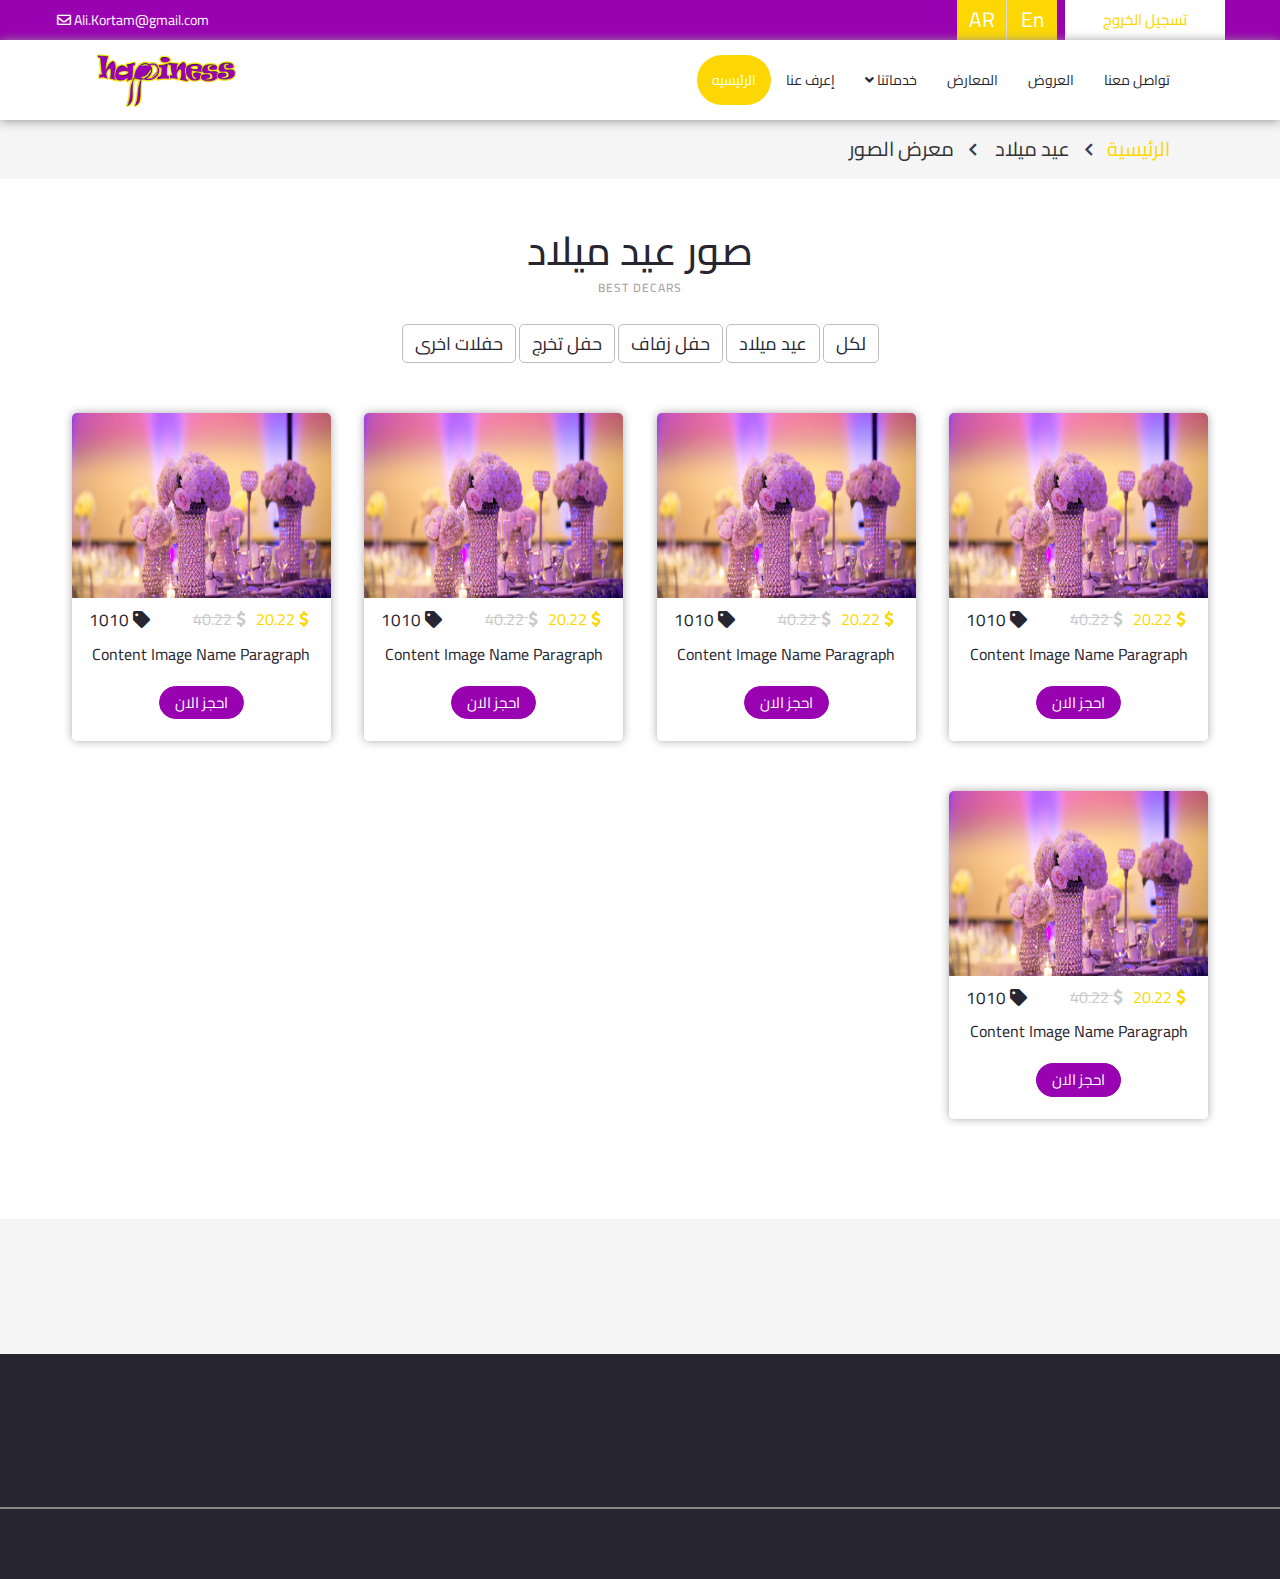
==== gallary.html @ 2f2be997 "js-v-education-151" ====
<!DOCTYPE html>
<html>
    <head>
        <title>Decoars</title>
        <link rel="icon" href="images/logo.png">
        <meta charset="utf-8">
        <meta http-equiv="X-UA-Compatible" content="IE=edge">
        <meta name="viewport" content="width=device-width, initial-scale=1">
        <link href="https://fonts.googleapis.com/css?family=Cairo:300,400,700,900" rel="stylesheet"> 
        <link href="css/bootstrap.css" rel="stylesheet">
        <link href="css/font-awesome.min.css" rel="stylesheet">
        <link href="css/web-fonts-with-css/css/fontawesome-all.min.css" rel="stylesheet">
        <link href="css/hover.css" rel="stylesheet">
        <link href="css/style.css" rel="stylesheet">
        <link href="css/animate.css" rel="stylesheet">
        <link href="css/ionicons.css" rel="stylesheet">
        <link href="css/bootstrap-rtl.css" rel="stylesheet">
                <!----- Start owl carosel --->
        <link rel="stylesheet" href="css/owl.carousel.min.css">
        <link rel="stylesheet" href="css/owl.theme.default.min.css">
        <!-- End owl carosel --->
        <!--[if lt IE 9]>
        <script src="js/html5shiv.min.js"></script>
        <script src="js/respond.min.js"></script>
        <![endif]-->
        
        
        	<!-- google fonts -->
<!--
	<link href="//fonts.googleapis.com/css?family=Open+Sans" rel="stylesheet">
	<link href="//fonts.googleapis.com/css?family=Raleway:400,500,600,700" rel="stylesheet">
-->
    </head>
    <body>
<!-------------------
Start Header
-------------------->
         <header class="header second-header">
			
            <!-- Top Bar -->
            <div class="top_bar">
                <div class="top_bar_container  animated bounceInDown">
                    <div class="container">
                        <div class="row">
                            <div class="col">
                                <div class="top_bar_content d-flex flex-row align-items-center justify-content-start">
                                    <ul class="top_bar_contact_list">
                                      

                                        <li>
                                            <i class="far fa-envelope"></i>
                                            <div>Ali.Kortam@gmail.com</div>
                                        </li>
                                    </ul>
                                    <div class="top_bar_login ml-auto">
                                         <div class="login_button">
                                            <a href="loginandRegister.html"> تسجيل الخروج </a>
                                        
                                        </div>
                                        <div class="login_button-two">
                                            <ul>

                                                <li class="language-AR" data-toggle="tooltip" data-placement="bottom" title="العربيه "><a href="index.html">AR</a></li>
                                                <li class="language-En" data-toggle="tooltip" data-placement="top" title=" الانجليزيه"><a href="index.html">En</a></li>
                                            </ul>
                                        
                                        </div>
                                       
                                    </div>
                                </div>
                            </div>
                        </div>
                    </div>
                </div>				
            </div>

            <!-- Header Content -->
            <div class="header_container">
                    <nav class="navbar navbar-inverse"  data-spy="affix" data-offset-top="40">

                      <div class="container">
<!--                  </div>-->

               <!--------------------------------------starte header-------->       
                 <div class="navbar-header">
                      <button type="button" class="navbar-toggle collapsed" data-toggle="collapse" data-target="#open-threeline" aria-expanded="false">
                          <!----- الخاصين ببتوع التلت شرط اللى لما بصغر الشاشه بيظهرو فوق بعض واللى يفتح الاقسام فى الموبايل -------> 
                        <span class="sr-only">Toggle navigation</span>
                        <span class="icon-bar"></span>
                        <span class="icon-bar"></span>
                        <span class="icon-bar"></span>
                      </button>
                      
                          
                     <div class="logo animated fadeInLeft">
			             <a href="index.html">
                            <img src="images/happynes.png"  class="logo_main" alt="" width="182" height="48">
                          </a>
		              </div>
                     
                 
                  </div>
             <!-------------------------------------end header-------->

                <div class=" collapse navbar-collapse animated fadeInRight" id="open-threeline">
                    
                  <ul class="nav navbar-nav navbar-right">
                    <li class="active"><a href="index.html">الرئيسيه</a></li>
                    <li class="Bounce To Left"><a href="# ">إعرف عنا </a></li>
                    
                      
                      <li class="dropdown"><!---------اول dropdowen--->
                          <a href="#" class="dropdown-toggle " data-toggle="dropdown" role="button" aria-haspopup="true"                       aria-expanded="false">خدماتنا <span class="fa fa-angle-down"></span></a>
                          <ul class="dropdown-menu animated fadeInRight">
                                <li><a href="services-item.html">اعياد ميلاد</a></li>
                                <li><a href="services-item.html">حفل زفاف </a></li>
                                <li><a href="services-item.html">تخرج</a></li>
                                <li><a href="services-item.html">سبوع</a></li>
                              <li><a href="services-item.html">اخرى</a></li>
                          </ul>
                    </li>
                    <li><a href="gallary.html">المعارض </a></li>
                     <li><a href="offer-page.html"> العروض</a></li>
                      <li>
                          <a href="index.html">تواصل معنا </a>
                      </li>
                  </ul>
                </div><!-- /.navbar-collapse -->
              </div><!-- /.container-fluid بكتبها فوق لو عايز الغى الكونتانر فى النافبار-->
        </nav>
            </div>

            <!-- Header Search Panel -->		
        </header>
<!-------------------
End Header
-------------------->
        <!-------------------
Start Title
-------------------->       
                <div class="tite-links animated fadeInDown">
            <div class="container">
                <div class="Tile-content ">
                    <ul>
                        <li class="active"><a href="index.html">الرئيسية</a></li>
                         <li>   عيد ميلاد  </li> 
                        <li>   معرض الصور  </li> 
                        
                    </ul>
                </div>
            </div>
        </div>
<!-------------------
End Tilte
-------------------->
        

    
    
    

        
<!--------------------
Start Awesome Works
--------------------->
        <div class="Gallary">
             <h2 class="wow bounceIn">صور عيد ميلاد </h2> 
                  <h5>Best Decars</h5>
            <div class="container">
                    <div class="row">
            
                    <div align="center" class="buton-gallary wow bounceIn">
                        <button class="btn btn-default filter-button" data-filter="all">لكل</button>
                        <button class="btn btn-default filter-button" data-filter="hdpe">عيد ميلاد </button>
                        <button class="btn btn-default filter-button" data-filter="sprinkle">حفل زفاف</button>
                        <button class="btn btn-default filter-button" data-filter="spray">حفل تخرج</button>
                        <button class="btn btn-default filter-button" data-filter="irrigation">حفلات اخرى</button>
                    </div>
                 
            
            
            
                        <div class="gallery_product col-lg-3 col-md-4 col-sm-6 col-xs-12 filter hdpe  animated fadeInUp">
                            <div class="testi-content">
                                <div class="content">
                                    <img src="images/slide3.jpg">
                                </div>  
                                <div class="details">
                                    <span class="code-id"><i class="fas fa-tag"></i> 1010 </span> 
                                    <span class="price"><i class="fas fa-dollar-sign"></i> 20.22 </span>
                                    <span class="price-old"><i class="fas fa-dollar-sign"></i> 40.22 </span> 
                                    <div class="row">
                                        <div class="col-lg-12 col-md-12 col-sm-12 col-xs-12">
                                            <p>Content Image Name Paragraph</p>
                                        </div>
                                    </div>
                                    

                                    <button type="button" class="btn btn-primary btn-modal" data-toggle="modal" data-target="#exampleModalCenter"> احجز الان</button>
                                </div>
                            </div> 
                        </div>
                         <div class="gallery_product col-lg-3 col-md-4 col-sm-6 col-xs-12 filter sprinkle animated fadeInUp">
                            <div class="testi-content">
                                <div class="content">
                                    <img src="images/slide3.jpg">
                                </div>  
                                <div class="details">
                                    <span class="code-id"><i class="fas fa-tag"></i> 1010 </span> 
                                    <span class="price"><i class="fas fa-dollar-sign"></i> 20.22 </span>
                                    <span class="price-old"><i class="fas fa-dollar-sign"></i> 40.22 </span> 

                                    <p>Content Image Name Paragraph</p>

                                    <button type="button" class="btn btn-primary btn-modal" data-toggle="modal" data-target="#exampleModalCenter"> احجز الان</button>
                                </div>
                            </div> 
                        </div>
                         <div class="gallery_product col-lg-3 col-md-4 col-sm-6 col-xs-12 filter spray animated fadeInUp">
                            <div class="testi-content">
                                <div class="content">
                                    <img src="images/slide3.jpg">
                                </div>  
                                <div class="details">
                                    <span class="code-id"><i class="fas fa-tag"></i> 1010 </span> 
                                    <span class="price"><i class="fas fa-dollar-sign"></i> 20.22 </span>
                                    <span class="price-old"><i class="fas fa-dollar-sign"></i> 40.22 </span> 

                                    <p>Content Image Name Paragraph</p>

                                    <button type="button" class="btn btn-primary btn-modal" data-toggle="modal" data-target="#exampleModalCenter"> احجز الان</button>
                                </div>
                            </div> 
                        </div>
                         <div class="gallery_product col-lg-3 col-md-4 col-sm-6 col-xs-12 filter hdpe animated fadeInUp">
                            <div class="testi-content">
                                <div class="content">
                                    <img src="images/slide3.jpg">
                                </div>  
                                <div class="details">
                                    <span class="code-id"><i class="fas fa-tag"></i> 1010 </span> 
                                    <span class="price"><i class="fas fa-dollar-sign"></i> 20.22 </span>
                                    <span class="price-old"><i class="fas fa-dollar-sign"></i> 40.22 </span> 

                                    <p>Content Image Name Paragraph</p>

                                    <button type="button" class="btn btn-primary btn-modal" data-toggle="modal" data-target="#exampleModalCenter"> احجز الان</button>
                                </div>
                            </div> 
                        </div>
                         <div class="gallery_product col-lg-3 col-md-4 col-sm-6 col-xs-12 filter irrigation animated fadeInUp">
                            <div class="testi-content">
                                <div class="content">
                                    <img src="images/slide3.jpg">
                                </div>  
                                <div class="details">
                                    <span class="code-id"><i class="fas fa-tag"></i> 1010 </span> 
                                    <span class="price"><i class="fas fa-dollar-sign"></i> 20.22 </span>
                                    <span class="price-old"><i class="fas fa-dollar-sign"></i> 40.22 </span> 

                                    <p>Content Image Name Paragraph</p>

                                    <button type="button" class="btn btn-primary btn-modal" data-toggle="modal" data-target="#exampleModalCenter"> احجز الان</button>
                                </div>
                            </div> 
                        </div>
              
            
      
            
                    </div>
                </div>

        </div>
<!--------------------
End Awesome Works
--------------------->

             <!-----------
Start opaning
------------>
    <div class="opaning">
        <div class="container">
            <div class="row">
                 <div class="col-lg-4 col-md-4 col-sm-6 col-xs-12">
                    <div class="opaning-item  wow fadeInRight">
                        <div class="row">
                            <div class="col-lg-8 col-md-8 col-sm-8 col-xs-8">
                                 <div class="serv-details">
                                     <h3>خصومات  </h3>
                                     <p>25% على اكثر من  $99</p>
                                 </div>
                            </div>
                            <div class="col-lg-4 col-md-4 col-sm-4 col-xs-4">
                                <div class="icon-serv">
                                   <i class="fas fa-tags"></i>
                                </div>
                            </div>
                            
                        </div>
                        
                       
                    </div>
                </div>
                <div class="col-lg-4 col-md-4 col-sm-6 col-xs-12">
                    <div class="opaning-item  wow fadeInUp">
                        <div class="row">
                            <div class="col-lg-8 col-md-8 col-sm-8 col-xs-8">
                                 <div class="serv-details">
                                     <h3>الغاء الحجز  </h3>
                                     <p> قبل موعد الحفل باسبوع</p>
                                 </div>
                            </div>
                            <div class="col-lg-4 col-md-4 col-sm-4 col-xs-4">
                                <div class="icon-serv">
                                    <i class="fas fa-redo-alt"></i>
                                </div>
                            </div>
                            
                        </div>
                        
                       
                    </div>
                </div>
                
                <div class="col-lg-4 col-md-4 col-sm-6 col-xs-12">
                    <div class="opaning-item  wow fadeInLeft">
                        <div class="row">
                            <div class="col-lg-8 col-md-8 col-sm-8 col-xs-8">
                                 <div class="serv-details">
                                     <h3>لتواصل معنا</h3>
                                     <p>اتصل بنا : 01020704551</p>
                                 </div>
                            </div>
                            <div class="col-lg-4 col-md-4 col-sm-4 col-xs-4">
                                <div class="icon-serv">
                                    <i class="fas fa-phone"></i>
                                </div>
                            </div>
                            
                        </div>
                        
                       
                    </div>
                </div>
                
               
            </div>
        </div>
    </div>   
        
        
<!-----------
End opaning
------------> 
       
       
        
            <!--------- Start Footer ------------>
        <div class="footer">
            <div class="container">
                <div class="footer-top   wow fadeInUp">
                    <div class="image-logo">
                        <img src="images/happynes.png">
                    </div>
                    <p>Creative and elegant event design and planning</p>
                </div>
                
            </div>
            <div class="footer-bottom">
                <div class="container">
                    <div class="row">
                        <div class="col-lg-6 col-md-6 col-sm-5 col-xs-12">
                            <ul class="socila-links   wow fadeInRight">
                                <li class="facebook" data-toggle="tooltip" data-placement="top" title="facebook "><a href="#"><i class="fab fa-facebook-f"></i></a></li>
                                <li class="google-plus" data-toggle="tooltip" data-placement="top" title="google-plus "><i class="fab fa-google-plus-g"><a href="#"></a></i></li>
                                <li class="twitter" data-toggle="tooltip" data-placement="top" title="twitter "><a href="#"><i class="fab fa-twitter"></i></a></li>
                                <li class="linkedin" data-toggle="tooltip" data-placement="top" title="linkedin-in "><a href="#"><i class="fab fa-linkedin-in"></i></a></li>
                            </ul>
                        </div>
                        <div class="col-lg-6 col-md-6 col-sm-7 col-xs-12">
                            <p class="  wow fadeInLeft"><a href="index.html">Decors</a> © 2018 All Rights Reserved  || Design By <a href="#"> Eagles Solution </a></p>
                        </div>
                        
                    </div>    
                </div>
            </div>
        </div>
    <!--------- End Footer ------------>
    
    
    
        <!-- Modal -->
<div class="modal fade best-model" id="exampleModalCenter" tabindex="-1" role="dialog" aria-labelledby="exampleModalCenterTitle" aria-hidden="true">
    <div class="modal-dialog modal-dialog-centered" role="document">
        <div class="modal-content">
            <div class="modal-header">
                <h5 class="modal-title" id="exampleModalLongTitle"><p>Content Image Name Paragraph</p></h5>
                <button type="button" class="close" data-dismiss="modal" aria-label="Close">
                  <span aria-hidden="true">&times;</span>
                </button>
            </div>
            <div class="modal-body">
                <form action="#" method="post">
                    <div class="row color-content">
                        <p class="color-group">اختار الوانك المضله</p>
                        <div class="col-lg-6 col-md-6 col-sm-6 col-xs-6">
                            <div class="form-group-colo">
                                <label class="maincolor">اللون الاول :-</label>
                                <input class="color-1" type="color"  value="#004080" id="color-1" style="display:none;">
                                <label for="color-1" class="plateee"><img src="images/icons/palette%20(2).png"></label>
                                <footer class="footer-1">
                                </footer>
                            </div>
                        </div>
                        <div class="col-lg-6 col-md-6 col-sm-6 col-xs-6">
                            <div class="form-group-colo">
                                <label class="maincolor">اللون الثانى :-</label>
                                <input class="color-2" type="color"  value="#004080" id="color-2" style="display:none;">
                                <label for="color-2" class="plateee"><img src="images/icons/palette%20(2).png"></label>
                                <footer class="footer-2">
                                </footer>
                            </div>
                        </div>
                        <div class="col-lg-6 col-md-6 col-sm-6 col-xs-6">
                                            <div class="form-group-colo">
                     <label class="maincolor">اللون الثالث :-</label>
                      <input class="color-3" type="color"  value="#004080" id="color-3" style="display:none;">
                      <label for="color-3" class="plateee"><img src="images/icons/palette%20(2).png"></label>
                      <footer class="footer-3">
                      </footer>
                  </div>
                        </div>
                        <div class="col-lg-6 col-md-6 col-sm-6 col-xs-6">
                                            <div class="form-group-colo">
                     <label class="maincolor">اللون الرابع :-</label>
                      <input class="color-4" type="color"  value="#004080" id="color-4" style="display:none;">
                      <label for="color-4" class="plateee"><img src="images/icons/palette%20(2).png"></label>
                      <footer class="footer-4">
                      </footer>
                  </div>
                        </div>
                    </div>
                



                    <div class="form-group">           
                        <label>العدد المطلوب:</label>
                        <input class="form-control" type="text" required  placeholder="العدد المطلوب *">
                    </div>
                    <div class="form-group">           
                        <label>نوع المكان:</label>
                        <select class="form-control">
                            <option>منزل</option>
                            <option> قاعه افراح </option>
                            <option > حديقه </option>
                        </select>
                    </div>
                    <div class="form-group">           
                        <label>مساحه المكان:</label>
                        <input class="form-control" type="text" required  placeholder="مساحه المكان بالمتر *">
                    </div>
                    <div class="form-group">           
                        <label>تاريخ الحفل:</label>
                        <input class="form-control" type="date" required  placeholder="تاريخ الحفل*">
                    </div>
                     <div class="form-group">           
                        <label>موعد الحفل:</label>
                        <input class="form-control" type="time" required  placeholder="موعد الحفل *">
                    </div>
                    <div class="form-group">           
                        <label> ملاحظاتك:</label>
                        <textarea class="form-control" placeholder="اكتب ملاحظاتك هنا *"></textarea>
                    </div>
                     
                </form>              
                
             

                
            </div>
            <div class="modal-footer">
<!--                <button type="button" class="btn btn-secondary" data-dismiss="modal">Close</button>-->
                <button type="submit" class="btn btn-primary btn-modal" > تأكيد الحجز </button>
            </div>
        </div>
    </div>
</div>
    
     
    
    
    
    
    
    
    
    
        
        
        <script src="js/jquery-3.3.1.min.js"></script>
        <script src="js/bootstrap.min.js"></script>
        <script src="js/main.js"></script>
        <script src="js/wow.min.js"></script>
        <script>new WOW().init();</script>

        <script src="js/SmoothScroll.min.js"></script>
        <!----- Start owl carosel --->
<!--        <script src="js/jquery.min.js"></script>-->
        <script src="js/owl.carousel.min.js"></script>
        <!----- Ebd owl carosel --->
    

    <script>
$(document).ready(function(){
    $('[data-toggle="tooltip"]').tooltip(); 
});
</script>
        
                <script>
           $(document).ready(function(){
               var input = document.querySelector('.color-1')
                var footer = document.querySelector('.footer-1')

                input.addEventListener('change', function(){
                  footer.style.setProperty('--footer-color-1', input.value)
                });
           });

        </script>
        
                        <script>
           $(document).ready(function(){
               var input = document.querySelector('.color-2')
                var footer = document.querySelector('.footer-2')

                input.addEventListener('change', function(){
                  footer.style.setProperty('--footer-color-2', input.value)
                });
           });

        </script>
        
                                <script>
           $(document).ready(function(){
               var input = document.querySelector('.color-3')
                var footer = document.querySelector('.footer-3')

                input.addEventListener('change', function(){
                  footer.style.setProperty('--footer-color-3', input.value)
                });
           });

        </script>
          <script>
           $(document).ready(function(){
               var input = document.querySelector('.color-4')
                var footer = document.querySelector('.footer-4')

                input.addEventListener('change', function(){
                  footer.style.setProperty('--footer-color-4', input.value)
                });
           });

        </script>

    </body>
</html>
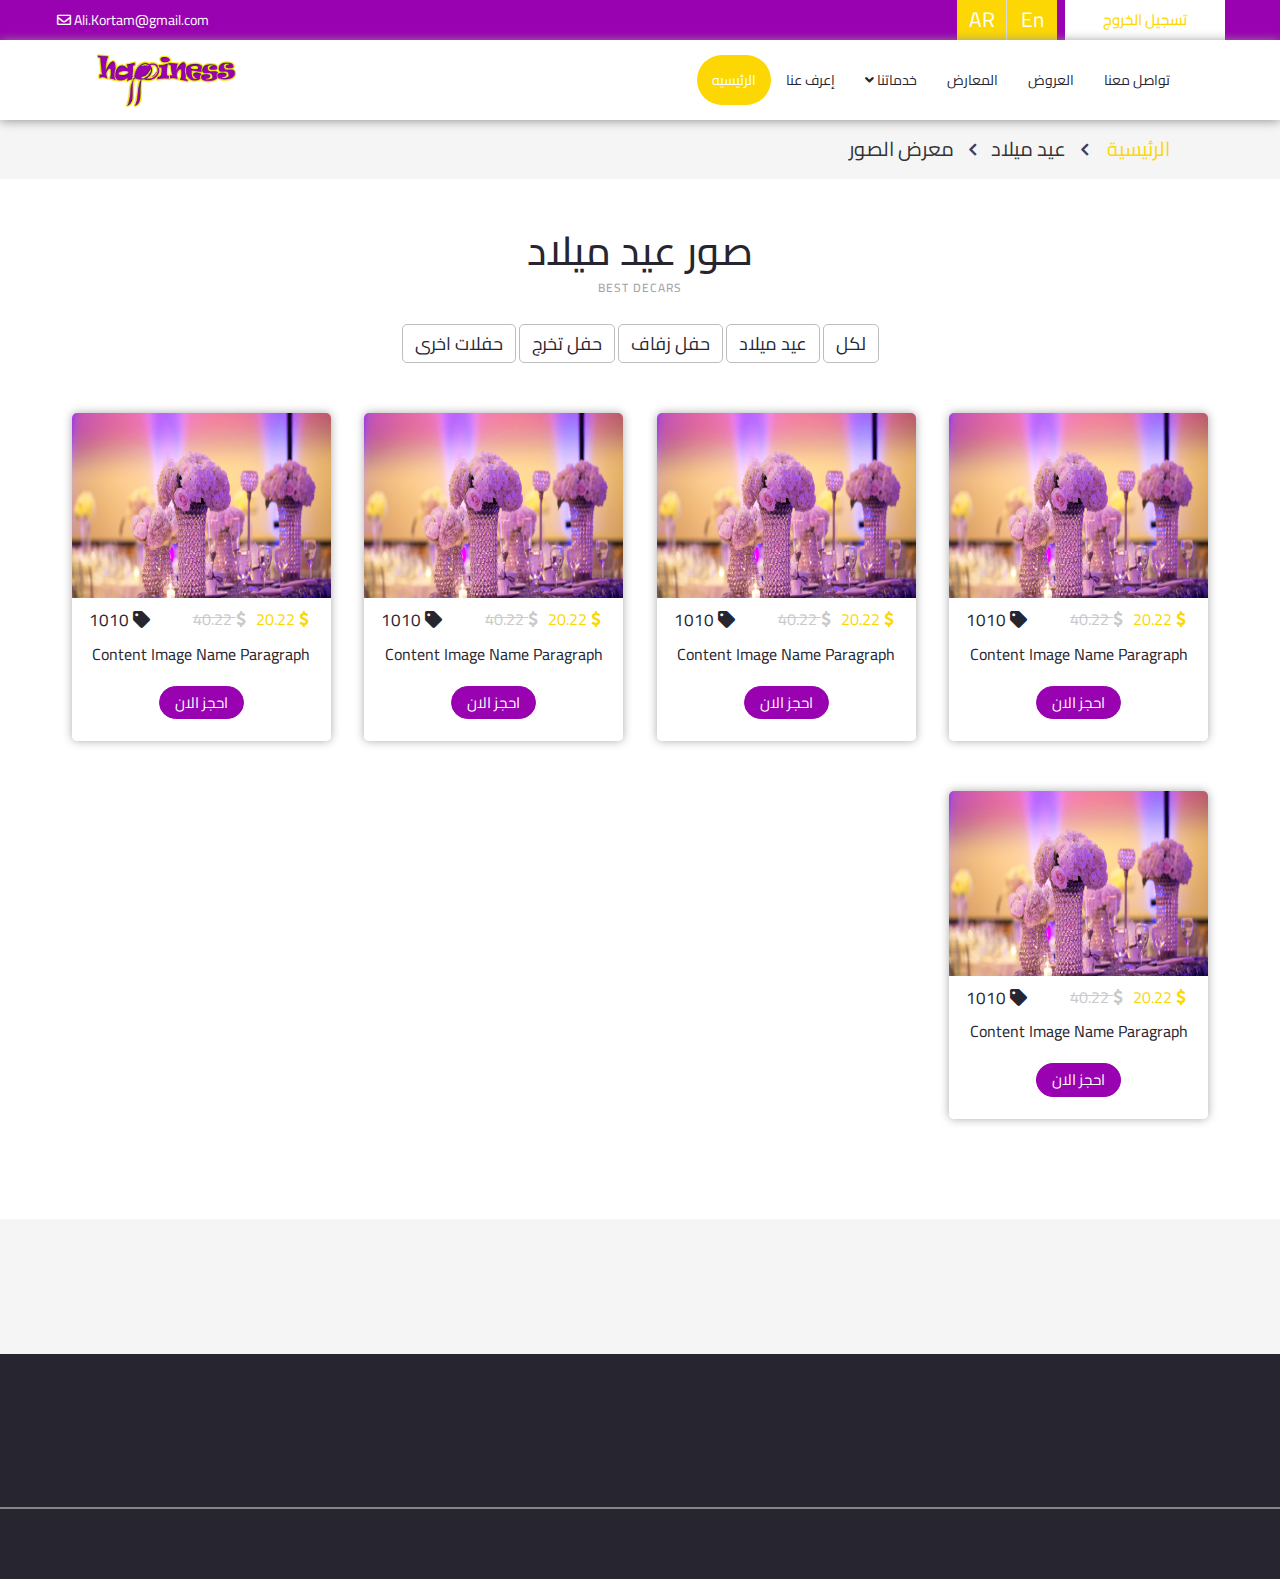
==== commit 9d71aa6f: "edit name" ====
--- a/gallary.html
+++ b/gallary.html
@@ -2,568 +2,820 @@
 <html>
     <head>
         <title>Decoars</title>
-        <link rel="icon" href="images/logo.png">
-        <meta charset="utf-8">
-        <meta http-equiv="X-UA-Compatible" content="IE=edge">
-        <meta name="viewport" content="width=device-width, initial-scale=1">
-        <link href="https://fonts.googleapis.com/css?family=Cairo:300,400,700,900" rel="stylesheet"> 
-        <link href="css/bootstrap.css" rel="stylesheet">
-        <link href="css/font-awesome.min.css" rel="stylesheet">
-        <link href="css/web-fonts-with-css/css/fontawesome-all.min.css" rel="stylesheet">
-        <link href="css/hover.css" rel="stylesheet">
-        <link href="css/style.css" rel="stylesheet">
-        <link href="css/animate.css" rel="stylesheet">
-        <link href="css/ionicons.css" rel="stylesheet">
-        <link href="css/bootstrap-rtl.css" rel="stylesheet">
-                <!----- Start owl carosel --->
-        <link rel="stylesheet" href="css/owl.carousel.min.css">
-        <link rel="stylesheet" href="css/owl.theme.default.min.css">
+        <link rel="icon" href="images/logo.png" />
+        <meta charset="utf-8" />
+        <meta http-equiv="X-UA-Compatible" content="IE=edge" />
+        <meta name="viewport" content="width=device-width, initial-scale=1" />
+        <link
+            href="https://fonts.googleapis.com/css?family=Cairo:300,400,700,900"
+            rel="stylesheet"
+        />
+        <link href="css/bootstrap.css" rel="stylesheet" />
+        <link href="css/font-awesome.min.css" rel="stylesheet" />
+        <link
+            href="css/web-fonts-with-css/css/fontawesome-all.min.css"
+            rel="stylesheet"
+        />
+        <link href="css/hover.css" rel="stylesheet" />
+        <link href="css/style.css" rel="stylesheet" />
+        <link href="css/animate.css" rel="stylesheet" />
+        <link href="css/ionicons.css" rel="stylesheet" />
+        <link href="css/bootstrap-rtl.css" rel="stylesheet" />
+        <!----- Start owl carosel --->
+        <link rel="stylesheet" href="css/owl.carousel.min.css" />
+        <link rel="stylesheet" href="css/owl.theme.default.min.css" />
         <!-- End owl carosel --->
         <!--[if lt IE 9]>
-        <script src="js/html5shiv.min.js"></script>
-        <script src="js/respond.min.js"></script>
+            <script src="js/html5shiv.min.js"></script>
+            <script src="js/respond.min.js"></script>
         <![endif]-->
-        
-        
-        	<!-- google fonts -->
-<!--
+
+        <!-- google fonts -->
+        <!--
 	<link href="//fonts.googleapis.com/css?family=Open+Sans" rel="stylesheet">
 	<link href="//fonts.googleapis.com/css?family=Raleway:400,500,600,700" rel="stylesheet">
 -->
     </head>
     <body>
-<!-------------------
+        <!-------------------
 Start Header
 -------------------->
-         <header class="header second-header">
-			
+        <header class="header second-header">
             <!-- Top Bar -->
             <div class="top_bar">
-                <div class="top_bar_container  animated bounceInDown">
+                <div class="top_bar_container animated bounceInDown">
                     <div class="container">
                         <div class="row">
                             <div class="col">
-                                <div class="top_bar_content d-flex flex-row align-items-center justify-content-start">
+                                <div
+                                    class="top_bar_content d-flex flex-row align-items-center justify-content-start"
+                                >
                                     <ul class="top_bar_contact_list">
-                                      
-
                                         <li>
                                             <i class="far fa-envelope"></i>
                                             <div>Ali.Kortam@gmail.com</div>
                                         </li>
                                     </ul>
                                     <div class="top_bar_login ml-auto">
-                                         <div class="login_button">
-                                            <a href="loginandRegister.html"> تسجيل الخروج </a>
-                                        
+                                        <div class="login_button">
+                                            <a href="loginandRegister.html">
+                                                تسجيل الخروج
+                                            </a>
                                         </div>
                                         <div class="login_button-two">
                                             <ul>
-
-                                                <li class="language-AR" data-toggle="tooltip" data-placement="bottom" title="العربيه "><a href="index.html">AR</a></li>
-                                                <li class="language-En" data-toggle="tooltip" data-placement="top" title=" الانجليزيه"><a href="index.html">En</a></li>
+                                                <li
+                                                    class="language-AR"
+                                                    data-toggle="tooltip"
+                                                    data-placement="bottom"
+                                                    title="العربيه "
+                                                >
+                                                    <a href="index.html">AR</a>
+                                                </li>
+                                                <li
+                                                    class="language-En"
+                                                    data-toggle="tooltip"
+                                                    data-placement="top"
+                                                    title=" الانجليزيه"
+                                                >
+                                                    <a href="index.html">En</a>
+                                                </li>
                                             </ul>
-                                        
                                         </div>
-                                       
-                                    </div>
-                                </div>
-                            </div>
-                        </div>
-                    </div>
-                </div>				
+                                    </div>
+                                </div>
+                            </div>
+                        </div>
+                    </div>
+                </div>
             </div>
 
             <!-- Header Content -->
             <div class="header_container">
-                    <nav class="navbar navbar-inverse"  data-spy="affix" data-offset-top="40">
-
-                      <div class="container">
-<!--                  </div>-->
-
-               <!--------------------------------------starte header-------->       
-                 <div class="navbar-header">
-                      <button type="button" class="navbar-toggle collapsed" data-toggle="collapse" data-target="#open-threeline" aria-expanded="false">
-                          <!----- الخاصين ببتوع التلت شرط اللى لما بصغر الشاشه بيظهرو فوق بعض واللى يفتح الاقسام فى الموبايل -------> 
-                        <span class="sr-only">Toggle navigation</span>
-                        <span class="icon-bar"></span>
-                        <span class="icon-bar"></span>
-                        <span class="icon-bar"></span>
-                      </button>
-                      
-                          
-                     <div class="logo animated fadeInLeft">
-			             <a href="index.html">
-                            <img src="images/happynes.png"  class="logo_main" alt="" width="182" height="48">
-                          </a>
-		              </div>
-                     
-                 
-                  </div>
-             <!-------------------------------------end header-------->
-
-                <div class=" collapse navbar-collapse animated fadeInRight" id="open-threeline">
-                    
-                  <ul class="nav navbar-nav navbar-right">
-                    <li class="active"><a href="index.html">الرئيسيه</a></li>
-                    <li class="Bounce To Left"><a href="# ">إعرف عنا </a></li>
-                    
-                      
-                      <li class="dropdown"><!---------اول dropdowen--->
-                          <a href="#" class="dropdown-toggle " data-toggle="dropdown" role="button" aria-haspopup="true"                       aria-expanded="false">خدماتنا <span class="fa fa-angle-down"></span></a>
-                          <ul class="dropdown-menu animated fadeInRight">
-                                <li><a href="services-item.html">اعياد ميلاد</a></li>
-                                <li><a href="services-item.html">حفل زفاف </a></li>
-                                <li><a href="services-item.html">تخرج</a></li>
-                                <li><a href="services-item.html">سبوع</a></li>
-                              <li><a href="services-item.html">اخرى</a></li>
-                          </ul>
-                    </li>
-                    <li><a href="gallary.html">المعارض </a></li>
-                     <li><a href="offer-page.html"> العروض</a></li>
-                      <li>
-                          <a href="index.html">تواصل معنا </a>
-                      </li>
-                  </ul>
-                </div><!-- /.navbar-collapse -->
-              </div><!-- /.container-fluid بكتبها فوق لو عايز الغى الكونتانر فى النافبار-->
-        </nav>
+                <nav
+                    class="navbar navbar-inverse"
+                    data-spy="affix"
+                    data-offset-top="40"
+                >
+                    <div class="container">
+                        <!--                  </div>-->
+
+                        <!--------------------------------------starte header-------->
+                        <div class="navbar-header">
+                            <button
+                                type="button"
+                                class="navbar-toggle collapsed"
+                                data-toggle="collapse"
+                                data-target="#open-threeline"
+                                aria-expanded="false"
+                            >
+                                <!----- الخاصين ببتوع التلت شرط اللى لما بصغر الشاشه بيظهرو فوق بعض واللى يفتح الاقسام فى الموبايل ------->
+                                <span class="sr-only">Toggle navigation</span>
+                                <span class="icon-bar"></span>
+                                <span class="icon-bar"></span>
+                                <span class="icon-bar"></span>
+                            </button>
+
+                            <div class="logo animated fadeInLeft">
+                                <a href="index.html">
+                                    <img
+                                        src="images/happynes.png"
+                                        class="logo_main"
+                                        alt=""
+                                        width="182"
+                                        height="48"
+                                    />
+                                </a>
+                            </div>
+                        </div>
+                        <!-------------------------------------end header-------->
+
+                        <div
+                            class="collapse navbar-collapse animated fadeInRight"
+                            id="open-threeline"
+                        >
+                            <ul class="nav navbar-nav navbar-right">
+                                <li class="active">
+                                    <a href="index.html">الرئيسيه</a>
+                                </li>
+                                <li class="Bounce To Left">
+                                    <a href="# ">إعرف عنا </a>
+                                </li>
+
+                                <li class="dropdown">
+                                    <!---------اول dropdowen--->
+                                    <a
+                                        href="#"
+                                        class="dropdown-toggle"
+                                        data-toggle="dropdown"
+                                        role="button"
+                                        aria-haspopup="true"
+                                        aria-expanded="false"
+                                        >خدماتنا
+                                        <span class="fa fa-angle-down"></span
+                                    ></a>
+                                    <ul
+                                        class="dropdown-menu animated fadeInRight"
+                                    >
+                                        <li>
+                                            <a href="services-item.html"
+                                                >اعياد ميلاد</a
+                                            >
+                                        </li>
+                                        <li>
+                                            <a href="services-item.html"
+                                                >حفل زفاف
+                                            </a>
+                                        </li>
+                                        <li>
+                                            <a href="services-item.html"
+                                                >تخرج</a
+                                            >
+                                        </li>
+                                        <li>
+                                            <a href="services-item.html"
+                                                >سبوع</a
+                                            >
+                                        </li>
+                                        <li>
+                                            <a href="services-item.html"
+                                                >اخرى</a
+                                            >
+                                        </li>
+                                    </ul>
+                                </li>
+                                <li><a href="gallary.html">المعارض </a></li>
+                                <li><a href="offer-page.html"> العروض</a></li>
+                                <li>
+                                    <a href="index.html">تواصل معنا </a>
+                                </li>
+                            </ul>
+                        </div>
+                        <!-- /.navbar-collapse -->
+                    </div>
+                    <!-- /.container-fluid بكتبها فوق لو عايز الغى الكونتانر فى النافبار-->
+                </nav>
             </div>
 
-            <!-- Header Search Panel -->		
+            <!-- Header Search Panel -->
         </header>
-<!-------------------
+        <!-------------------
 End Header
 -------------------->
         <!-------------------
 Start Title
--------------------->       
-                <div class="tite-links animated fadeInDown">
+-------------------->
+        <div class="tite-links animated fadeInDown">
             <div class="container">
-                <div class="Tile-content ">
+                <div class="Tile-content">
                     <ul>
-                        <li class="active"><a href="index.html">الرئيسية</a></li>
-                         <li>   عيد ميلاد  </li> 
-                        <li>   معرض الصور  </li> 
-                        
+                        <li class="active">
+                            <a href="index.html">الرئيسية</a>
+                        </li>
+                        <li>عيد ميلاد</li>
+                        <li>معرض الصور</li>
                     </ul>
                 </div>
             </div>
         </div>
-<!-------------------
+        <!-------------------
 End Tilte
 -------------------->
-        
-
-    
-    
-    
-
-        
-<!--------------------
+
+        <!--------------------
 Start Awesome Works
 --------------------->
         <div class="Gallary">
-             <h2 class="wow bounceIn">صور عيد ميلاد </h2> 
-                  <h5>Best Decars</h5>
+            <h2 class="wow bounceIn">صور عيد ميلاد</h2>
+            <h5>Best Decars</h5>
             <div class="container">
-                    <div class="row">
-            
+                <div class="row">
                     <div align="center" class="buton-gallary wow bounceIn">
-                        <button class="btn btn-default filter-button" data-filter="all">لكل</button>
-                        <button class="btn btn-default filter-button" data-filter="hdpe">عيد ميلاد </button>
-                        <button class="btn btn-default filter-button" data-filter="sprinkle">حفل زفاف</button>
-                        <button class="btn btn-default filter-button" data-filter="spray">حفل تخرج</button>
-                        <button class="btn btn-default filter-button" data-filter="irrigation">حفلات اخرى</button>
-                    </div>
-                 
-            
-            
-            
-                        <div class="gallery_product col-lg-3 col-md-4 col-sm-6 col-xs-12 filter hdpe  animated fadeInUp">
-                            <div class="testi-content">
-                                <div class="content">
-                                    <img src="images/slide3.jpg">
-                                </div>  
-                                <div class="details">
-                                    <span class="code-id"><i class="fas fa-tag"></i> 1010 </span> 
-                                    <span class="price"><i class="fas fa-dollar-sign"></i> 20.22 </span>
-                                    <span class="price-old"><i class="fas fa-dollar-sign"></i> 40.22 </span> 
-                                    <div class="row">
-                                        <div class="col-lg-12 col-md-12 col-sm-12 col-xs-12">
-                                            <p>Content Image Name Paragraph</p>
-                                        </div>
-                                    </div>
-                                    
-
-                                    <button type="button" class="btn btn-primary btn-modal" data-toggle="modal" data-target="#exampleModalCenter"> احجز الان</button>
-                                </div>
-                            </div> 
-                        </div>
-                         <div class="gallery_product col-lg-3 col-md-4 col-sm-6 col-xs-12 filter sprinkle animated fadeInUp">
-                            <div class="testi-content">
-                                <div class="content">
-                                    <img src="images/slide3.jpg">
-                                </div>  
-                                <div class="details">
-                                    <span class="code-id"><i class="fas fa-tag"></i> 1010 </span> 
-                                    <span class="price"><i class="fas fa-dollar-sign"></i> 20.22 </span>
-                                    <span class="price-old"><i class="fas fa-dollar-sign"></i> 40.22 </span> 
-
-                                    <p>Content Image Name Paragraph</p>
-
-                                    <button type="button" class="btn btn-primary btn-modal" data-toggle="modal" data-target="#exampleModalCenter"> احجز الان</button>
-                                </div>
-                            </div> 
-                        </div>
-                         <div class="gallery_product col-lg-3 col-md-4 col-sm-6 col-xs-12 filter spray animated fadeInUp">
-                            <div class="testi-content">
-                                <div class="content">
-                                    <img src="images/slide3.jpg">
-                                </div>  
-                                <div class="details">
-                                    <span class="code-id"><i class="fas fa-tag"></i> 1010 </span> 
-                                    <span class="price"><i class="fas fa-dollar-sign"></i> 20.22 </span>
-                                    <span class="price-old"><i class="fas fa-dollar-sign"></i> 40.22 </span> 
-
-                                    <p>Content Image Name Paragraph</p>
-
-                                    <button type="button" class="btn btn-primary btn-modal" data-toggle="modal" data-target="#exampleModalCenter"> احجز الان</button>
-                                </div>
-                            </div> 
-                        </div>
-                         <div class="gallery_product col-lg-3 col-md-4 col-sm-6 col-xs-12 filter hdpe animated fadeInUp">
-                            <div class="testi-content">
-                                <div class="content">
-                                    <img src="images/slide3.jpg">
-                                </div>  
-                                <div class="details">
-                                    <span class="code-id"><i class="fas fa-tag"></i> 1010 </span> 
-                                    <span class="price"><i class="fas fa-dollar-sign"></i> 20.22 </span>
-                                    <span class="price-old"><i class="fas fa-dollar-sign"></i> 40.22 </span> 
-
-                                    <p>Content Image Name Paragraph</p>
-
-                                    <button type="button" class="btn btn-primary btn-modal" data-toggle="modal" data-target="#exampleModalCenter"> احجز الان</button>
-                                </div>
-                            </div> 
-                        </div>
-                         <div class="gallery_product col-lg-3 col-md-4 col-sm-6 col-xs-12 filter irrigation animated fadeInUp">
-                            <div class="testi-content">
-                                <div class="content">
-                                    <img src="images/slide3.jpg">
-                                </div>  
-                                <div class="details">
-                                    <span class="code-id"><i class="fas fa-tag"></i> 1010 </span> 
-                                    <span class="price"><i class="fas fa-dollar-sign"></i> 20.22 </span>
-                                    <span class="price-old"><i class="fas fa-dollar-sign"></i> 40.22 </span> 
-
-                                    <p>Content Image Name Paragraph</p>
-
-                                    <button type="button" class="btn btn-primary btn-modal" data-toggle="modal" data-target="#exampleModalCenter"> احجز الان</button>
-                                </div>
-                            </div> 
-                        </div>
-              
-            
-      
-            
+                        <button
+                            class="btn btn-default filter-button"
+                            data-filter="all"
+                        >
+                            لكل
+                        </button>
+                        <button
+                            class="btn btn-default filter-button"
+                            data-filter="hdpe"
+                        >
+                            عيد ميلاد
+                        </button>
+                        <button
+                            class="btn btn-default filter-button"
+                            data-filter="sprinkle"
+                        >
+                            حفل زفاف
+                        </button>
+                        <button
+                            class="btn btn-default filter-button"
+                            data-filter="spray"
+                        >
+                            حفل تخرج
+                        </button>
+                        <button
+                            class="btn btn-default filter-button"
+                            data-filter="irrigation"
+                        >
+                            حفلات اخرى
+                        </button>
+                    </div>
+
+                    <div
+                        class="gallery_product col-lg-3 col-md-4 col-sm-6 col-xs-12 filter hdpe animated fadeInUp"
+                    >
+                        <div class="testi-content">
+                            <div class="content">
+                                <img src="images/slide3.jpg" />
+                            </div>
+                            <div class="details">
+                                <span class="code-id"
+                                    ><i class="fas fa-tag"></i> 1010
+                                </span>
+                                <span class="price"
+                                    ><i class="fas fa-dollar-sign"></i> 20.22
+                                </span>
+                                <span class="price-old"
+                                    ><i class="fas fa-dollar-sign"></i> 40.22
+                                </span>
+                                <div class="row">
+                                    <div
+                                        class="col-lg-12 col-md-12 col-sm-12 col-xs-12"
+                                    >
+                                        <p>Content Image Name Paragraph</p>
+                                    </div>
+                                </div>
+
+                                <button
+                                    type="button"
+                                    class="btn btn-primary btn-modal"
+                                    data-toggle="modal"
+                                    data-target="#exampleModalCenter"
+                                >
+                                    احجز الان
+                                </button>
+                            </div>
+                        </div>
+                    </div>
+                    <div
+                        class="gallery_product col-lg-3 col-md-4 col-sm-6 col-xs-12 filter sprinkle animated fadeInUp"
+                    >
+                        <div class="testi-content">
+                            <div class="content">
+                                <img src="images/slide3.jpg" />
+                            </div>
+                            <div class="details">
+                                <span class="code-id"
+                                    ><i class="fas fa-tag"></i> 1010
+                                </span>
+                                <span class="price"
+                                    ><i class="fas fa-dollar-sign"></i> 20.22
+                                </span>
+                                <span class="price-old"
+                                    ><i class="fas fa-dollar-sign"></i> 40.22
+                                </span>
+
+                                <p>Content Image Name Paragraph</p>
+
+                                <button
+                                    type="button"
+                                    class="btn btn-primary btn-modal"
+                                    data-toggle="modal"
+                                    data-target="#exampleModalCenter"
+                                >
+                                    احجز الان
+                                </button>
+                            </div>
+                        </div>
+                    </div>
+                    <div
+                        class="gallery_product col-lg-3 col-md-4 col-sm-6 col-xs-12 filter spray animated fadeInUp"
+                    >
+                        <div class="testi-content">
+                            <div class="content">
+                                <img src="images/slide3.jpg" />
+                            </div>
+                            <div class="details">
+                                <span class="code-id"
+                                    ><i class="fas fa-tag"></i> 1010
+                                </span>
+                                <span class="price"
+                                    ><i class="fas fa-dollar-sign"></i> 20.22
+                                </span>
+                                <span class="price-old"
+                                    ><i class="fas fa-dollar-sign"></i> 40.22
+                                </span>
+
+                                <p>Content Image Name Paragraph</p>
+
+                                <button
+                                    type="button"
+                                    class="btn btn-primary btn-modal"
+                                    data-toggle="modal"
+                                    data-target="#exampleModalCenter"
+                                >
+                                    احجز الان
+                                </button>
+                            </div>
+                        </div>
+                    </div>
+                    <div
+                        class="gallery_product col-lg-3 col-md-4 col-sm-6 col-xs-12 filter hdpe animated fadeInUp"
+                    >
+                        <div class="testi-content">
+                            <div class="content">
+                                <img src="images/slide3.jpg" />
+                            </div>
+                            <div class="details">
+                                <span class="code-id"
+                                    ><i class="fas fa-tag"></i> 1010
+                                </span>
+                                <span class="price"
+                                    ><i class="fas fa-dollar-sign"></i> 20.22
+                                </span>
+                                <span class="price-old"
+                                    ><i class="fas fa-dollar-sign"></i> 40.22
+                                </span>
+
+                                <p>Content Image Name Paragraph</p>
+
+                                <button
+                                    type="button"
+                                    class="btn btn-primary btn-modal"
+                                    data-toggle="modal"
+                                    data-target="#exampleModalCenter"
+                                >
+                                    احجز الان
+                                </button>
+                            </div>
+                        </div>
+                    </div>
+                    <div
+                        class="gallery_product col-lg-3 col-md-4 col-sm-6 col-xs-12 filter irrigation animated fadeInUp"
+                    >
+                        <div class="testi-content">
+                            <div class="content">
+                                <img src="images/slide3.jpg" />
+                            </div>
+                            <div class="details">
+                                <span class="code-id"
+                                    ><i class="fas fa-tag"></i> 1010
+                                </span>
+                                <span class="price"
+                                    ><i class="fas fa-dollar-sign"></i> 20.22
+                                </span>
+                                <span class="price-old"
+                                    ><i class="fas fa-dollar-sign"></i> 40.22
+                                </span>
+
+                                <p>Content Image Name Paragraph</p>
+
+                                <button
+                                    type="button"
+                                    class="btn btn-primary btn-modal"
+                                    data-toggle="modal"
+                                    data-target="#exampleModalCenter"
+                                >
+                                    احجز الان
+                                </button>
+                            </div>
+                        </div>
                     </div>
                 </div>
-
+            </div>
         </div>
-<!--------------------
+        <!--------------------
 End Awesome Works
 --------------------->
 
-             <!-----------
+        <!-----------
 Start opaning
 ------------>
-    <div class="opaning">
-        <div class="container">
-            <div class="row">
-                 <div class="col-lg-4 col-md-4 col-sm-6 col-xs-12">
-                    <div class="opaning-item  wow fadeInRight">
-                        <div class="row">
-                            <div class="col-lg-8 col-md-8 col-sm-8 col-xs-8">
-                                 <div class="serv-details">
-                                     <h3>خصومات  </h3>
-                                     <p>25% على اكثر من  $99</p>
-                                 </div>
-                            </div>
-                            <div class="col-lg-4 col-md-4 col-sm-4 col-xs-4">
-                                <div class="icon-serv">
-                                   <i class="fas fa-tags"></i>
-                                </div>
-                            </div>
-                            
-                        </div>
-                        
-                       
+        <div class="opaning">
+            <div class="container">
+                <div class="row">
+                    <div class="col-lg-4 col-md-4 col-sm-6 col-xs-12">
+                        <div class="opaning-item wow fadeInRight">
+                            <div class="row">
+                                <div
+                                    class="col-lg-8 col-md-8 col-sm-8 col-xs-8"
+                                >
+                                    <div class="serv-details">
+                                        <h3>خصومات</h3>
+                                        <p>25% على اكثر من $99</p>
+                                    </div>
+                                </div>
+                                <div
+                                    class="col-lg-4 col-md-4 col-sm-4 col-xs-4"
+                                >
+                                    <div class="icon-serv">
+                                        <i class="fas fa-tags"></i>
+                                    </div>
+                                </div>
+                            </div>
+                        </div>
+                    </div>
+                    <div class="col-lg-4 col-md-4 col-sm-6 col-xs-12">
+                        <div class="opaning-item wow fadeInUp">
+                            <div class="row">
+                                <div
+                                    class="col-lg-8 col-md-8 col-sm-8 col-xs-8"
+                                >
+                                    <div class="serv-details">
+                                        <h3>الغاء الحجز</h3>
+                                        <p>قبل موعد الحفل باسبوع</p>
+                                    </div>
+                                </div>
+                                <div
+                                    class="col-lg-4 col-md-4 col-sm-4 col-xs-4"
+                                >
+                                    <div class="icon-serv">
+                                        <i class="fas fa-redo-alt"></i>
+                                    </div>
+                                </div>
+                            </div>
+                        </div>
+                    </div>
+
+                    <div class="col-lg-4 col-md-4 col-sm-6 col-xs-12">
+                        <div class="opaning-item wow fadeInLeft">
+                            <div class="row">
+                                <div
+                                    class="col-lg-8 col-md-8 col-sm-8 col-xs-8"
+                                >
+                                    <div class="serv-details">
+                                        <h3>لتواصل معنا</h3>
+                                        <p>اتصل بنا : 01020704551</p>
+                                    </div>
+                                </div>
+                                <div
+                                    class="col-lg-4 col-md-4 col-sm-4 col-xs-4"
+                                >
+                                    <div class="icon-serv">
+                                        <i class="fas fa-phone"></i>
+                                    </div>
+                                </div>
+                            </div>
+                        </div>
                     </div>
                 </div>
-                <div class="col-lg-4 col-md-4 col-sm-6 col-xs-12">
-                    <div class="opaning-item  wow fadeInUp">
-                        <div class="row">
-                            <div class="col-lg-8 col-md-8 col-sm-8 col-xs-8">
-                                 <div class="serv-details">
-                                     <h3>الغاء الحجز  </h3>
-                                     <p> قبل موعد الحفل باسبوع</p>
-                                 </div>
-                            </div>
-                            <div class="col-lg-4 col-md-4 col-sm-4 col-xs-4">
-                                <div class="icon-serv">
-                                    <i class="fas fa-redo-alt"></i>
-                                </div>
-                            </div>
-                            
-                        </div>
-                        
-                       
-                    </div>
-                </div>
-                
-                <div class="col-lg-4 col-md-4 col-sm-6 col-xs-12">
-                    <div class="opaning-item  wow fadeInLeft">
-                        <div class="row">
-                            <div class="col-lg-8 col-md-8 col-sm-8 col-xs-8">
-                                 <div class="serv-details">
-                                     <h3>لتواصل معنا</h3>
-                                     <p>اتصل بنا : 01020704551</p>
-                                 </div>
-                            </div>
-                            <div class="col-lg-4 col-md-4 col-sm-4 col-xs-4">
-                                <div class="icon-serv">
-                                    <i class="fas fa-phone"></i>
-                                </div>
-                            </div>
-                            
-                        </div>
-                        
-                       
-                    </div>
-                </div>
-                
-               
             </div>
         </div>
-    </div>   
-        
-        
-<!-----------
+
+        <!-----------
 End opaning
-------------> 
-       
-       
-        
-            <!--------- Start Footer ------------>
+------------>
+
+        <!--------- Start Footer ------------>
         <div class="footer">
             <div class="container">
-                <div class="footer-top   wow fadeInUp">
+                <div class="footer-top wow fadeInUp">
                     <div class="image-logo">
-                        <img src="images/happynes.png">
+                        <img src="images/happynes.png" />
                     </div>
                     <p>Creative and elegant event design and planning</p>
                 </div>
-                
             </div>
             <div class="footer-bottom">
                 <div class="container">
                     <div class="row">
                         <div class="col-lg-6 col-md-6 col-sm-5 col-xs-12">
-                            <ul class="socila-links   wow fadeInRight">
-                                <li class="facebook" data-toggle="tooltip" data-placement="top" title="facebook "><a href="#"><i class="fab fa-facebook-f"></i></a></li>
-                                <li class="google-plus" data-toggle="tooltip" data-placement="top" title="google-plus "><i class="fab fa-google-plus-g"><a href="#"></a></i></li>
-                                <li class="twitter" data-toggle="tooltip" data-placement="top" title="twitter "><a href="#"><i class="fab fa-twitter"></i></a></li>
-                                <li class="linkedin" data-toggle="tooltip" data-placement="top" title="linkedin-in "><a href="#"><i class="fab fa-linkedin-in"></i></a></li>
+                            <ul class="socila-links wow fadeInRight">
+                                <li
+                                    class="facebook"
+                                    data-toggle="tooltip"
+                                    data-placement="top"
+                                    title="facebook "
+                                >
+                                    <a href="#"
+                                        ><i class="fab fa-facebook-f"></i
+                                    ></a>
+                                </li>
+                                <li
+                                    class="google-plus"
+                                    data-toggle="tooltip"
+                                    data-placement="top"
+                                    title="google-plus "
+                                >
+                                    <i class="fab fa-google-plus-g"
+                                        ><a href="#"></a
+                                    ></i>
+                                </li>
+                                <li
+                                    class="twitter"
+                                    data-toggle="tooltip"
+                                    data-placement="top"
+                                    title="twitter "
+                                >
+                                    <a href="#"
+                                        ><i class="fab fa-twitter"></i
+                                    ></a>
+                                </li>
+                                <li
+                                    class="linkedin"
+                                    data-toggle="tooltip"
+                                    data-placement="top"
+                                    title="linkedin-in "
+                                >
+                                    <a href="#"
+                                        ><i class="fab fa-linkedin-in"></i
+                                    ></a>
+                                </li>
                             </ul>
                         </div>
                         <div class="col-lg-6 col-md-6 col-sm-7 col-xs-12">
-                            <p class="  wow fadeInLeft"><a href="index.html">Decors</a> © 2018 All Rights Reserved  || Design By <a href="#"> Eagles Solution </a></p>
-                        </div>
-                        
-                    </div>    
+                            <p class="wow fadeInLeft">
+                                <a href="index.html">Decors</a> © 2018 All
+                                Rights Reserved || Design By
+                                <a href="#"> Eagles Solution </a>
+                            </p>
+                        </div>
+                    </div>
                 </div>
             </div>
         </div>
-    <!--------- End Footer ------------>
-    
-    
-    
+        <!--------- End Footer ------------>
+
         <!-- Modal -->
-<div class="modal fade best-model" id="exampleModalCenter" tabindex="-1" role="dialog" aria-labelledby="exampleModalCenterTitle" aria-hidden="true">
-    <div class="modal-dialog modal-dialog-centered" role="document">
-        <div class="modal-content">
-            <div class="modal-header">
-                <h5 class="modal-title" id="exampleModalLongTitle"><p>Content Image Name Paragraph</p></h5>
-                <button type="button" class="close" data-dismiss="modal" aria-label="Close">
-                  <span aria-hidden="true">&times;</span>
-                </button>
-            </div>
-            <div class="modal-body">
-                <form action="#" method="post">
-                    <div class="row color-content">
-                        <p class="color-group">اختار الوانك المضله</p>
-                        <div class="col-lg-6 col-md-6 col-sm-6 col-xs-6">
-                            <div class="form-group-colo">
-                                <label class="maincolor">اللون الاول :-</label>
-                                <input class="color-1" type="color"  value="#004080" id="color-1" style="display:none;">
-                                <label for="color-1" class="plateee"><img src="images/icons/palette%20(2).png"></label>
-                                <footer class="footer-1">
-                                </footer>
-                            </div>
-                        </div>
-                        <div class="col-lg-6 col-md-6 col-sm-6 col-xs-6">
-                            <div class="form-group-colo">
-                                <label class="maincolor">اللون الثانى :-</label>
-                                <input class="color-2" type="color"  value="#004080" id="color-2" style="display:none;">
-                                <label for="color-2" class="plateee"><img src="images/icons/palette%20(2).png"></label>
-                                <footer class="footer-2">
-                                </footer>
-                            </div>
-                        </div>
-                        <div class="col-lg-6 col-md-6 col-sm-6 col-xs-6">
-                                            <div class="form-group-colo">
-                     <label class="maincolor">اللون الثالث :-</label>
-                      <input class="color-3" type="color"  value="#004080" id="color-3" style="display:none;">
-                      <label for="color-3" class="plateee"><img src="images/icons/palette%20(2).png"></label>
-                      <footer class="footer-3">
-                      </footer>
-                  </div>
-                        </div>
-                        <div class="col-lg-6 col-md-6 col-sm-6 col-xs-6">
-                                            <div class="form-group-colo">
-                     <label class="maincolor">اللون الرابع :-</label>
-                      <input class="color-4" type="color"  value="#004080" id="color-4" style="display:none;">
-                      <label for="color-4" class="plateee"><img src="images/icons/palette%20(2).png"></label>
-                      <footer class="footer-4">
-                      </footer>
-                  </div>
-                        </div>
-                    </div>
-                
-
-
-
-                    <div class="form-group">           
-                        <label>العدد المطلوب:</label>
-                        <input class="form-control" type="text" required  placeholder="العدد المطلوب *">
-                    </div>
-                    <div class="form-group">           
-                        <label>نوع المكان:</label>
-                        <select class="form-control">
-                            <option>منزل</option>
-                            <option> قاعه افراح </option>
-                            <option > حديقه </option>
-                        </select>
-                    </div>
-                    <div class="form-group">           
-                        <label>مساحه المكان:</label>
-                        <input class="form-control" type="text" required  placeholder="مساحه المكان بالمتر *">
-                    </div>
-                    <div class="form-group">           
-                        <label>تاريخ الحفل:</label>
-                        <input class="form-control" type="date" required  placeholder="تاريخ الحفل*">
-                    </div>
-                     <div class="form-group">           
-                        <label>موعد الحفل:</label>
-                        <input class="form-control" type="time" required  placeholder="موعد الحفل *">
-                    </div>
-                    <div class="form-group">           
-                        <label> ملاحظاتك:</label>
-                        <textarea class="form-control" placeholder="اكتب ملاحظاتك هنا *"></textarea>
-                    </div>
-                     
-                </form>              
-                
-             
-
-                
-            </div>
-            <div class="modal-footer">
-<!--                <button type="button" class="btn btn-secondary" data-dismiss="modal">Close</button>-->
-                <button type="submit" class="btn btn-primary btn-modal" > تأكيد الحجز </button>
+        <div
+            class="modal fade best-model"
+            id="exampleModalCenter"
+            tabindex="-1"
+            role="dialog"
+            aria-labelledby="exampleModalCenterTitle"
+            aria-hidden="true"
+        >
+            <div class="modal-dialog modal-dialog-centered" role="document">
+                <div class="modal-content">
+                    <div class="modal-header">
+                        <h5 class="modal-title" id="exampleModalLongTitle">
+                            <p>Content Image Name Paragraph</p>
+                        </h5>
+                        <button
+                            type="button"
+                            class="close"
+                            data-dismiss="modal"
+                            aria-label="Close"
+                        >
+                            <span aria-hidden="true">&times;</span>
+                        </button>
+                    </div>
+                    <div class="modal-body">
+                        <form action="#" method="post">
+                            <div class="row color-content">
+                                <p class="color-group">اختار الوانك المضله</p>
+                                <div
+                                    class="col-lg-6 col-md-6 col-sm-6 col-xs-6"
+                                >
+                                    <div class="form-group-colo">
+                                        <label class="maincolor"
+                                            >اللون الاول :-</label
+                                        >
+                                        <input
+                                            class="color-1"
+                                            type="color"
+                                            value="#004080"
+                                            id="color-1"
+                                            style="display: none"
+                                        />
+                                        <label for="color-1" class="plateee"
+                                            ><img
+                                                src="images/icons/palette%20(2).png"
+                                        /></label>
+                                        <footer class="footer-1"></footer>
+                                    </div>
+                                </div>
+                                <div
+                                    class="col-lg-6 col-md-6 col-sm-6 col-xs-6"
+                                >
+                                    <div class="form-group-colo">
+                                        <label class="maincolor"
+                                            >اللون الثانى :-</label
+                                        >
+                                        <input
+                                            class="color-2"
+                                            type="color"
+                                            value="#004080"
+                                            id="color-2"
+                                            style="display: none"
+                                        />
+                                        <label for="color-2" class="plateee"
+                                            ><img
+                                                src="images/icons/palette%20(2).png"
+                                        /></label>
+                                        <footer class="footer-2"></footer>
+                                    </div>
+                                </div>
+                                <div
+                                    class="col-lg-6 col-md-6 col-sm-6 col-xs-6"
+                                >
+                                    <div class="form-group-colo">
+                                        <label class="maincolor"
+                                            >اللون الثالث :-</label
+                                        >
+                                        <input
+                                            class="color-3"
+                                            type="color"
+                                            value="#004080"
+                                            id="color-3"
+                                            style="display: none"
+                                        />
+                                        <label for="color-3" class="plateee"
+                                            ><img
+                                                src="images/icons/palette%20(2).png"
+                                        /></label>
+                                        <footer class="footer-3"></footer>
+                                    </div>
+                                </div>
+                                <div
+                                    class="col-lg-6 col-md-6 col-sm-6 col-xs-6"
+                                >
+                                    <div class="form-group-colo">
+                                        <label class="maincolor"
+                                            >اللون الرابع :-</label
+                                        >
+                                        <input
+                                            class="color-4"
+                                            type="color"
+                                            value="#004080"
+                                            id="color-4"
+                                            style="display: none"
+                                        />
+                                        <label for="color-4" class="plateee"
+                                            ><img
+                                                src="images/icons/palette%20(2).png"
+                                        /></label>
+                                        <footer class="footer-4"></footer>
+                                    </div>
+                                </div>
+                            </div>
+
+                            <div class="form-group">
+                                <label>العدد المطلوب:</label>
+                                <input
+                                    class="form-control"
+                                    type="text"
+                                    required
+                                    placeholder="العدد المطلوب *"
+                                />
+                            </div>
+                            <div class="form-group">
+                                <label>نوع المكان:</label>
+                                <select class="form-control">
+                                    <option>منزل</option>
+                                    <option>قاعه افراح</option>
+                                    <option>حديقه</option>
+                                </select>
+                            </div>
+                            <div class="form-group">
+                                <label>مساحه المكان:</label>
+                                <input
+                                    class="form-control"
+                                    type="text"
+                                    required
+                                    placeholder="مساحه المكان بالمتر *"
+                                />
+                            </div>
+                            <div class="form-group">
+                                <label>تاريخ الحفل:</label>
+                                <input
+                                    class="form-control"
+                                    type="date"
+                                    required
+                                    placeholder="تاريخ الحفل*"
+                                />
+                            </div>
+                            <div class="form-group">
+                                <label>موعد الحفل:</label>
+                                <input
+                                    class="form-control"
+                                    type="time"
+                                    required
+                                    placeholder="موعد الحفل *"
+                                />
+                            </div>
+                            <div class="form-group">
+                                <label> ملاحظاتك:</label>
+                                <textarea
+                                    class="form-control"
+                                    placeholder="اكتب ملاحظاتك هنا *"
+                                ></textarea>
+                            </div>
+                        </form>
+                    </div>
+                    <div class="modal-footer">
+                        <!--                <button type="button" class="btn btn-secondary" data-dismiss="modal">Close</button>-->
+                        <button type="submit" class="btn btn-primary btn-modal">
+                            تأكيد الحجز
+                        </button>
+                    </div>
+                </div>
             </div>
         </div>
-    </div>
-</div>
-    
-     
-    
-    
-    
-    
-    
-    
-    
-    
-        
-        
+
         <script src="js/jquery-3.3.1.min.js"></script>
         <script src="js/bootstrap.min.js"></script>
         <script src="js/main.js"></script>
         <script src="js/wow.min.js"></script>
-        <script>new WOW().init();</script>
+        <script>
+            new WOW().init();
+        </script>
 
         <script src="js/SmoothScroll.min.js"></script>
         <!----- Start owl carosel --->
-<!--        <script src="js/jquery.min.js"></script>-->
+        <!--        <script src="js/jquery.min.js"></script>-->
         <script src="js/owl.carousel.min.js"></script>
         <!----- Ebd owl carosel --->
-    
-
-    <script>
-$(document).ready(function(){
-    $('[data-toggle="tooltip"]').tooltip(); 
-});
-</script>
-        
-                <script>
-           $(document).ready(function(){
-               var input = document.querySelector('.color-1')
-                var footer = document.querySelector('.footer-1')
-
-                input.addEventListener('change', function(){
-                  footer.style.setProperty('--footer-color-1', input.value)
+
+        <script>
+            $(document).ready(function () {
+                $('[data-toggle="tooltip"]').tooltip();
+            });
+        </script>
+
+        <script>
+            $(document).ready(function () {
+                var input = document.querySelector(".color-1");
+                var footer = document.querySelector(".footer-1");
+
+                input.addEventListener("change", function () {
+                    footer.style.setProperty("--footer-color-1", input.value);
                 });
-           });
-
+            });
         </script>
-        
-                        <script>
-           $(document).ready(function(){
-               var input = document.querySelector('.color-2')
-                var footer = document.querySelector('.footer-2')
-
-                input.addEventListener('change', function(){
-                  footer.style.setProperty('--footer-color-2', input.value)
+
+        <script>
+            $(document).ready(function () {
+                var input = document.querySelector(".color-2");
+                var footer = document.querySelector(".footer-2");
+
+                input.addEventListener("change", function () {
+                    footer.style.setProperty("--footer-color-2", input.value);
                 });
-           });
-
+            });
         </script>
-        
-                                <script>
-           $(document).ready(function(){
-               var input = document.querySelector('.color-3')
-                var footer = document.querySelector('.footer-3')
-
-                input.addEventListener('change', function(){
-                  footer.style.setProperty('--footer-color-3', input.value)
+
+        <script>
+            $(document).ready(function () {
+                var input = document.querySelector(".color-3");
+                var footer = document.querySelector(".footer-3");
+
+                input.addEventListener("change", function () {
+                    footer.style.setProperty("--footer-color-3", input.value);
                 });
-           });
-
+            });
         </script>
-          <script>
-           $(document).ready(function(){
-               var input = document.querySelector('.color-4')
-                var footer = document.querySelector('.footer-4')
-
-                input.addEventListener('change', function(){
-                  footer.style.setProperty('--footer-color-4', input.value)
+        <script>
+            $(document).ready(function () {
+                var input = document.querySelector(".color-4");
+                var footer = document.querySelector(".footer-4");
+
+                input.addEventListener("change", function () {
+                    footer.style.setProperty("--footer-color-4", input.value);
                 });
-           });
-
+            });
         </script>
-
     </body>
-</html>+</html>
